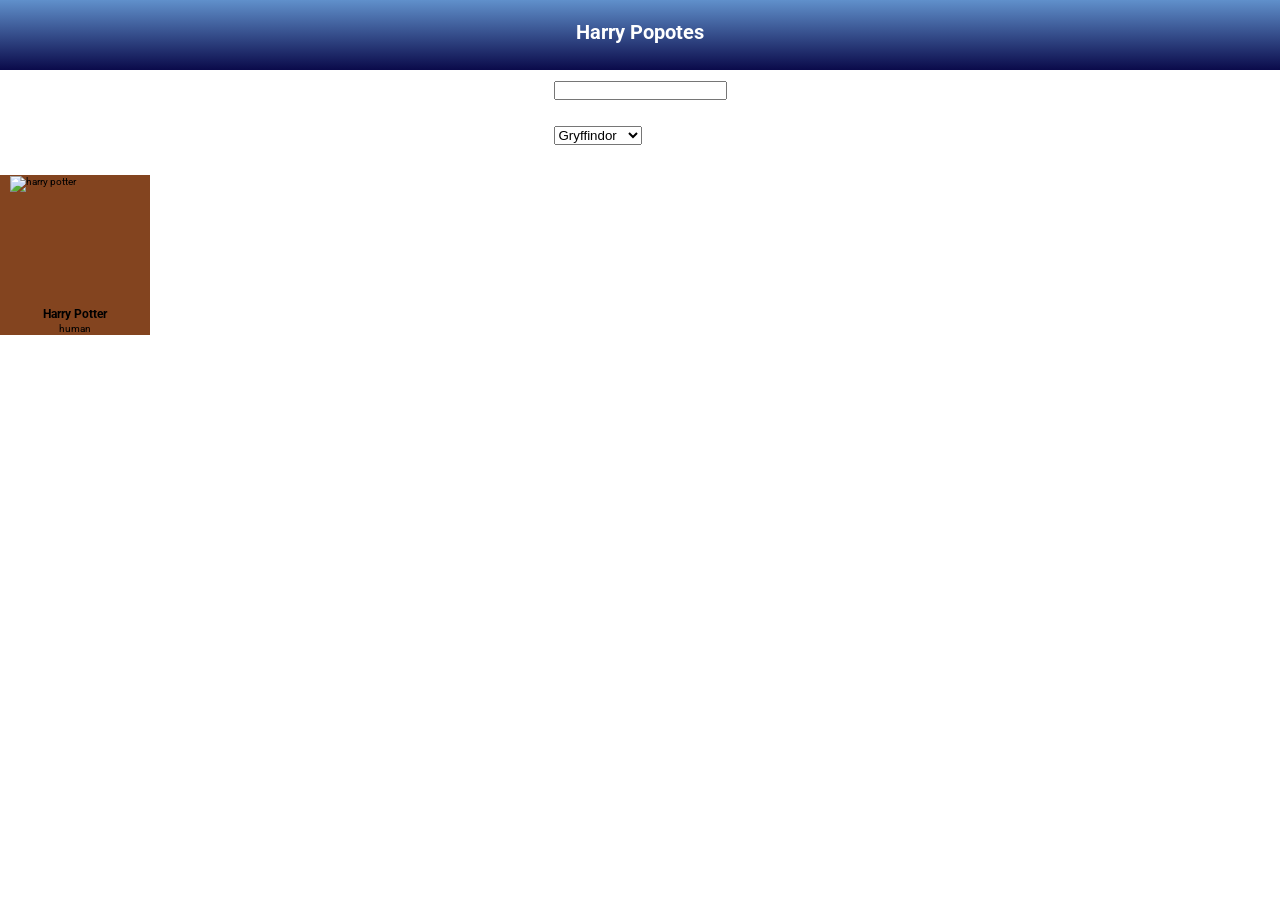
==== docs/index.html @ dc8db16a "Update github Pages." ====
<!doctype html>
<html lang="es">

<head>
  <meta charset="UTF-8" />
  <link rel="icon" type="image/png" href="./favicon.png" />
  <meta name="viewport" content="width=device-width, initial-scale=1.0" />
  <title>Evaluación Final Vir19</title>
  <link rel="preconnect" href="https://fonts.googleapis.com">
  <link rel="preconnect" href="https://fonts.gstatic.com" crossorigin>
  <link href="https://fonts.googleapis.com/css2?family=Roboto:wght@400;500;700&display=swap" rel="stylesheet">
  <script type="module" crossorigin src="./assets/index-rncmDVUX.js"></script>
  <link rel="stylesheet" crossorigin href="./assets/index-j-RoE_3O.css">
</head>

<body>
  <div id="root"></div>
</body>

</html>
---- docs/assets/index-j-RoE_3O.css ----
*{margin:0;padding:0;box-sizing:border-box}:root{font-family:Roboto,sans-serif;font-size:62.5%}.header{width:100vw;height:7rem;background:linear-gradient(to top,#0a0a4a,#6090cb)}.header .header-title{padding-top:2rem;text-align:center;color:#fff}.main{background-image:url(https://www.mccormick.northwestern.edu/images/news/2023/07/what-does-a-twinkling-star-sound-like-take-a-listen-social.jpg);background-size:cover;background-position:center}.main .form{display:flex;flex-direction:column;flex-wrap:wrap;align-content:center;gap:1.5rem}.main .form .fieldset1{display:flex;border:none;gap:.5rem}.main .form .fieldset1 .legend1{color:#fff}.main .form .fieldset1 .input{margin:auto}.main .form .fieldset2{display:flex;flex-direction:row;border:none}.main .form .fieldset2 .legend2{color:#fff}.main .characterSection{margin-top:3rem}.main .characterSection .characterCard{display:flex;flex-direction:column;width:15rem;height:16rem;background-color:#83441f}.main .characterSection .characterCard .personPic{margin:auto;width:13rem;height:13rem}.main .characterSection .characterCard .personName,.main .characterSection .characterCard .personRace{margin:auto;text-align:center}
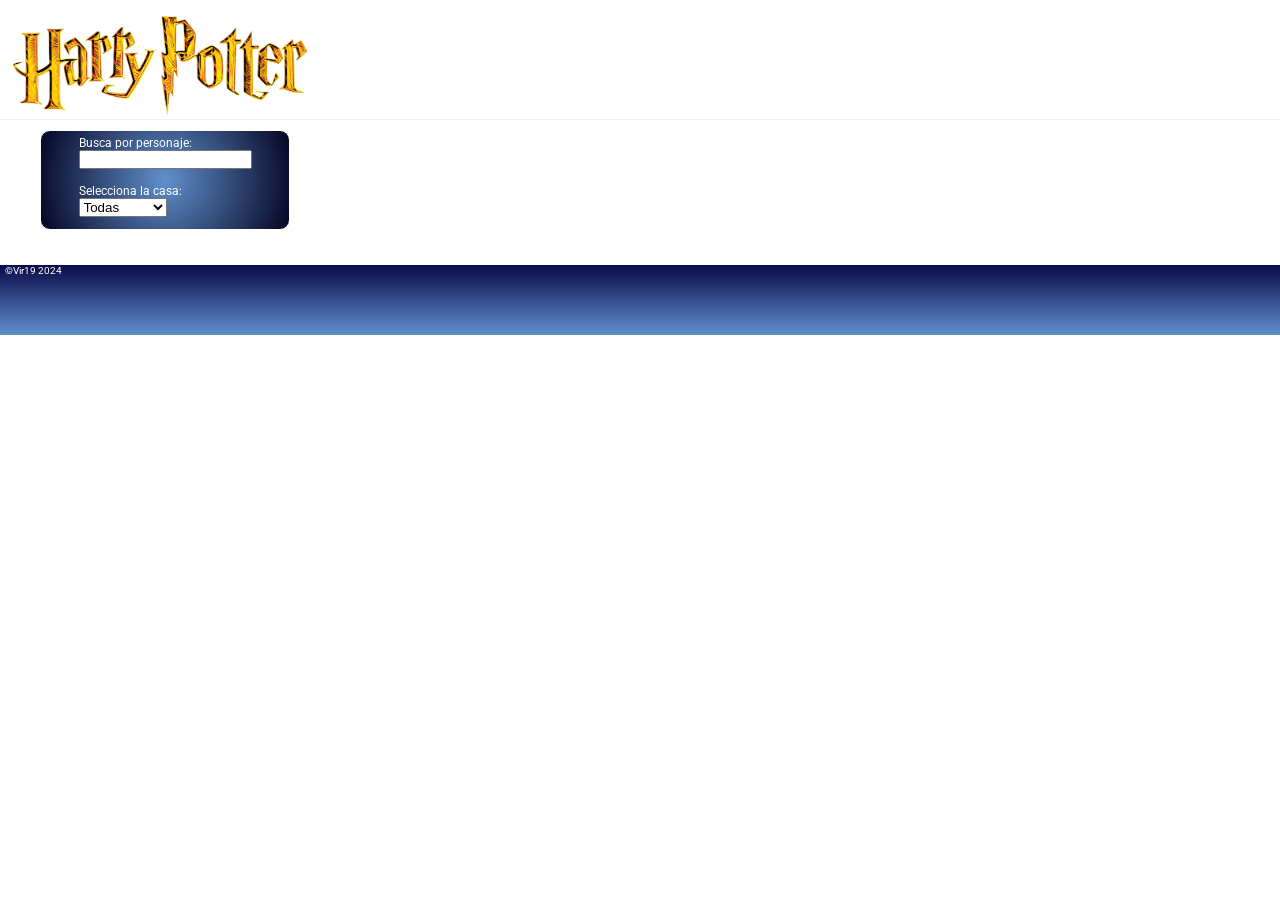
==== commit 9ca417f0: "Update github Pages." ====
--- a/docs/index.html
+++ b/docs/index.html
@@ -9,8 +9,8 @@
   <link rel="preconnect" href="https://fonts.googleapis.com">
   <link rel="preconnect" href="https://fonts.gstatic.com" crossorigin>
   <link href="https://fonts.googleapis.com/css2?family=Roboto:wght@400;500;700&display=swap" rel="stylesheet">
-  <script type="module" crossorigin src="./assets/index-rncmDVUX.js"></script>
-  <link rel="stylesheet" crossorigin href="./assets/index-j-RoE_3O.css">
+  <script type="module" crossorigin src="./assets/index-UvluxzyN.js"></script>
+  <link rel="stylesheet" crossorigin href="./assets/index-4KEdKd-p.css">
 </head>
 
 <body>
--- a/docs/assets/index-4KEdKd-p.css
+++ b/docs/assets/index-4KEdKd-p.css
@@ -0,0 +1 @@
+*{margin:0;padding:0;box-sizing:border-box}:root{font-family:Roboto,sans-serif;font-size:62.5%}.header{width:100vw;height:12rem;background-image:url(https://fotografias-neox.atresmedia.com/clipping/cmsimages02/2022/08/30/313B4590-F024-4665-8400-B6EB31FDEE85/hogwarts_98.jpg?crop=1000,563,x0,y4&width=1900&height=1069&optimize=high&format=webply);background-size:cover;border-bottom:1px inset rgba(226,224,215,.471)}.header .logo{width:32rem;height:13rem}.main{padding-top:1rem;background-image:url(https://www.mccormick.northwestern.edu/images/news/2023/07/what-does-a-twinkling-star-sound-like-take-a-listen-social.jpg);background-size:contain;background-position:center;height:100%}.main .form{border:1px solid white;padding-top:.5rem;display:flex;flex-direction:column;flex-wrap:wrap;align-content:center;gap:1.5rem;background:radial-gradient(circle at center,#6090cb,#050524);width:25rem;height:10rem;margin-left:4rem;border-radius:10px}.main .form .fieldset1{display:grid;border:none;gap:.5rem}.main .form .fieldset1 .legend1{color:#fff;font-size:1.2rem}.main .form .fieldset1 .input{margin:auto}.main .form .fieldset2{display:flex;flex-direction:row;border:none}.main .form .fieldset2 .legend2{color:#fff;font-size:1.2rem}.main .characterSection{height:100%;margin-top:3rem;display:grid;grid-template-columns:1fr 1fr;grid-template-rows:1fr 1fr;gap:.5rem}.main .characterSection .characterCard{padding-top:.5rem;margin-left:.5rem;display:flex;flex-direction:column;width:15rem;height:16rem;border-radius:5px;background:linear-gradient(to right,#460c04,#665814);border:1px solid white}.main .characterSection .characterCard .personPic{margin:auto;width:13rem;height:12rem;border:1px solid rgb(190,168,168);cursor:pointer}.main .characterSection .characterCard .personName{margin:auto;text-align:center;font-size:1.2rem;color:#fff;cursor:pointer}.main .characterSection .characterCard .personRace{text-align:center;font-size:1.1rem;text-transform:capitalize;color:#fff;padding-bottom:.3rem}.main .characterDetail{padding-top:5rem;display:flex;flex-direction:column;align-items:center;gap:2rem;height:100vh}.main .characterDetail .characterCardDetail{border:2px solid white;padding:1rem 1.3rem .7rem 0rem;border-radius:5px;background-image:url(https://img.pikbest.com/origin/09/17/92/88FpIkbEsTNRU.jpg!bw700)}.main .characterDetail .characterCardDetail .personPicDetail{margin-left:1.5rem;width:17rem;height:20rem;border:1px solid white}.main .characterDetail .characterCardDetail .personNameDetail{color:#fff;text-align:center;padding-bottom:.7rem;text-decoration:underline;text-transform:capitalize;width:14rem;margin-left:3rem}.main .characterDetail .characterCardDetail .flexy{display:flex;gap:.5rem;margin-left:5rem;line-height:1.5rem}.main .characterDetail .characterCardDetail .flexy .title3{color:#fff}.main .characterDetail .characterCardDetail .flexy .wordies{color:#fff;font-size:1.1rem;text-transform:capitalize}.main .characterDetail .detail-btn{height:2.5rem;width:12rem;border:1px solid white;background-color:#dfbb2ea7;border-radius:5px;color:#fff;text-decoration:none;text-align:center;font-size:1.3rem;padding-top:.3rem}.footer{height:7rem;background:linear-gradient(to bottom,#0a0a4a,#6090cb);position:sticky;bottom:0}.footer .copy{color:#fff;margin:1rem 0rem 0rem .5rem;overflow:hidden}.link{text-decoration:none}
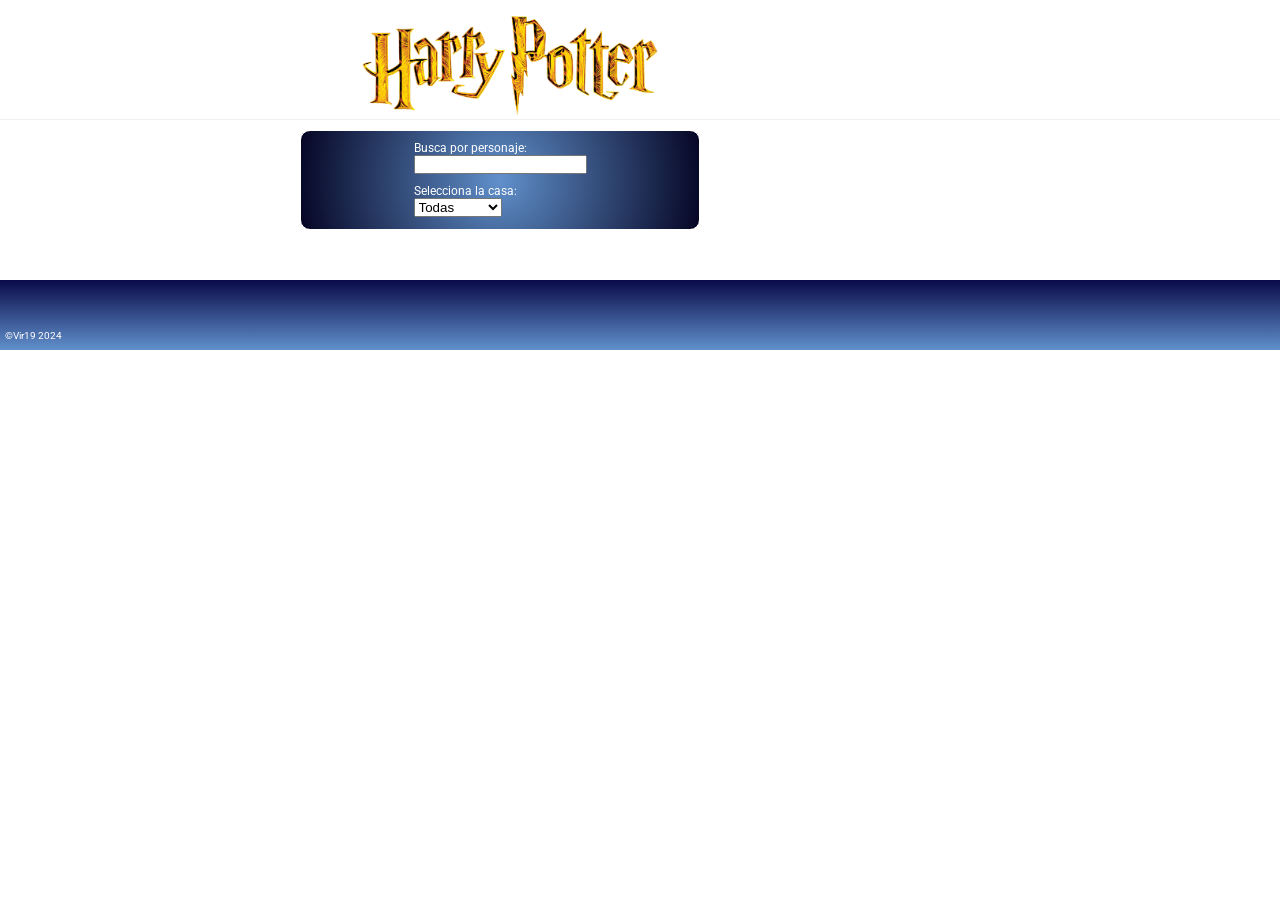
==== commit 926fbb89: "Update github Pages." ====
--- a/docs/index.html
+++ b/docs/index.html
@@ -9,8 +9,8 @@
   <link rel="preconnect" href="https://fonts.googleapis.com">
   <link rel="preconnect" href="https://fonts.gstatic.com" crossorigin>
   <link href="https://fonts.googleapis.com/css2?family=Roboto:wght@400;500;700&display=swap" rel="stylesheet">
-  <script type="module" crossorigin src="./assets/index-UvluxzyN.js"></script>
-  <link rel="stylesheet" crossorigin href="./assets/index-4KEdKd-p.css">
+  <script type="module" crossorigin src="./assets/index-BtxdRqIT.js"></script>
+  <link rel="stylesheet" crossorigin href="./assets/index-QIcRmKyY.css">
 </head>
 
 <body>
--- a/docs/assets/index-QIcRmKyY.css
+++ b/docs/assets/index-QIcRmKyY.css
@@ -0,0 +1 @@
+*{margin:0;padding:0;box-sizing:border-box}:root{font-family:Roboto,sans-serif;font-size:62.5%}.header{width:100vw;height:12rem;background-image:url(https://fotografias-neox.atresmedia.com/clipping/cmsimages02/2022/08/30/313B4590-F024-4665-8400-B6EB31FDEE85/hogwarts_98.jpg?crop=1000,563,x0,y4&width=1900&height=1069&optimize=high&format=webply);background-size:cover;border-bottom:1px inset rgba(226,224,215,.471)}.header .logo{width:32rem;height:13rem}.main{padding-top:1rem;background-image:url(https://www.mccormick.northwestern.edu/images/news/2023/07/what-does-a-twinkling-star-sound-like-take-a-listen-social.jpg);background-size:contain;background-position:center;height:100%}.main .form{border:1px solid white;padding-top:.5rem;display:flex;flex-direction:column;flex-wrap:wrap;align-content:center;gap:1.5rem;background:radial-gradient(circle at center,#6090cb,#050524);width:25rem;height:10rem;margin-left:4rem;border-radius:10px}.main .form .fieldset1{display:grid;border:none;gap:.5rem}.main .form .fieldset1 .legend1{color:#fff;font-size:1.2rem}.main .form .fieldset1 .input{margin:auto}.main .form .fieldset2{display:flex;flex-direction:row;border:none}.main .form .fieldset2 .legend2{color:#fff;font-size:1.2rem}.main .characterSection{height:100%;margin-top:3rem;display:grid;grid-template-columns:1fr 1fr;grid-template-rows:1fr 1fr;gap:.5rem;justify-items:center;padding:0rem .25rem 17rem}.main .characterSection .characterCard{padding-top:.5rem;display:flex;flex-direction:column;width:15.5rem;height:16rem;border-radius:5px;background:linear-gradient(to right,#460c04,#665814);border:1px solid white}.main .characterSection .characterCard .personPic{margin:auto;width:13rem;height:12rem;border:1px solid rgb(190,168,168);cursor:pointer}.main .characterSection .characterCard .personName{margin:auto;text-align:center;font-size:1.2rem;color:#fff;cursor:pointer}.main .characterSection .characterCard .personRace{text-align:center;font-size:1.1rem;text-transform:capitalize;color:#fff;padding-bottom:.3rem}.main .characterDetail{padding-top:5rem;display:flex;flex-direction:column;align-items:center;gap:2rem;height:100vh}.main .characterDetail .characterCardDetail{border:2px solid white;padding:1rem 1.3rem .7rem 0rem;border-radius:5px;background-image:url(https://img.pikbest.com/origin/09/17/92/88FpIkbEsTNRU.jpg!bw700)}.main .characterDetail .characterCardDetail .personPicDetail{margin-left:1.5rem;width:17rem;height:20rem;border:1px solid white}.main .characterDetail .characterCardDetail .personNameDetail{color:#fff;text-align:center;padding-bottom:.7rem;text-decoration:underline;text-transform:capitalize;width:14rem;margin-left:3rem}.main .characterDetail .characterCardDetail .flexy{display:flex;gap:.5rem;margin-left:5rem;line-height:1.5rem}.main .characterDetail .characterCardDetail .flexy .title3{color:#fff}.main .characterDetail .characterCardDetail .flexy .wordies{color:#fff;font-size:1.1rem;text-transform:capitalize}.main .characterDetail .detail-btn{height:2.5rem;width:12rem;border:1px solid white;background-color:#dfbb2ea7;border-radius:5px;color:#fff;text-decoration:none;text-align:center;font-size:1.3rem;padding-top:.3rem}.link{text-decoration:none}.divsy{display:flex;flex-direction:column;align-items:center;gap:4rem}.divsy .error{padding-top:2.5rem;background-color:#a33729b4;width:26rem;height:10rem;color:#e0d269;font-size:1.8rem;text-align:center;margin:3rem 0rem 0rem 3rem;border:solid 1px rgb(177,163,50)}.divsy .error_btn{padding-top:.7rem;text-decoration:none;color:#6090cb;font-size:1.2rem;background-color:#0a0a4a;text-align:center;height:3rem;width:15rem;border:1px solid white;margin:0rem 0rem 5rem 2rem}.footer{height:7rem;background:linear-gradient(to bottom,#0a0a4a,#6090cb);position:sticky;bottom:0;padding-top:5rem}.footer .copy{color:#fff;margin:1rem 0rem 0rem .5rem;overflow:hidden}@media (min-width: 375px){.header .logo{width:32rem;height:13rem;margin-left:3rem}.main .form{margin-left:6rem}.main .characterSection{display:grid;gap:1rem;padding:0rem 1.5rem}}@media (min-width: 425px){.header .logo{margin-left:5.5rem}.main .form{padding-top:1rem;gap:1rem;margin-left:7rem;width:28rem}.main .characterSection{grid-template-columns:1fr 1fr;gap:2rem}.main .characterSection .characterCard{width:17rem;height:19rem}}@media (min-width: 600px){.header{background-size:contain}.header .logo{margin-left:13.5rem}.main .form{margin-left:15rem}.main .characterSection{grid-template-columns:1fr 1fr 1fr;gap:1.5rem}.main .characterSection .characterCard .personRace{padding-bottom:.7rem}.main .characterDetail .characterCardDetail{width:25rem;height:38rem;margin-bottom:5rem}.main .characterDetail .characterCardDetail .personPicDetail{width:20rem;height:25rem;margin-left:2.3rem}.main .characterDetail .characterCardDetail .personNameDetail{margin-left:5.4rem}.main .characterDetail .characterCardDetail .flexy{gap:1rem;padding-bottom:.5rem;margin-left:8rem}}@media (min-width: 768px){.header .logo{margin-left:22rem}.main .form{width:35rem;margin-left:22rem}}@media (min-width: 1024px){.header .logo{margin-left:35rem}.main .form{width:40rem;margin-left:30rem}.main .characterSection{grid-template-columns:1fr 1fr 1fr 1fr 1fr;gap:2rem}.main .characterDetail .characterCardDetail{padding-top:2rem;width:30rem;height:43rem}.main .characterDetail .characterCardDetail .personPicDetail{width:25rem;height:20rem;margin-left:2.3rem;margin-bottom:2rem}.main .characterDetail .characterCardDetail .personNameDetail{margin-left:8rem;padding-bottom:2rem;font-size:2rem}.main .characterDetail .characterCardDetail .flexy{gap:2rem;padding-bottom:1rem;margin-left:9rem}.main .characterDetail .characterCardDetail .flexy .title3,.main .characterDetail .characterCardDetail .flexy .wordies{font-size:1.5rem}}@media (min-width: 1440px){.header .logo{margin-left:60rem}.main .form{margin-left:55rem;width:45rem}.main .characterSection{display:grid;grid-template-columns:1fr 1fr 1fr 1fr 1fr 1fr 1fr;gap:2rem}}
